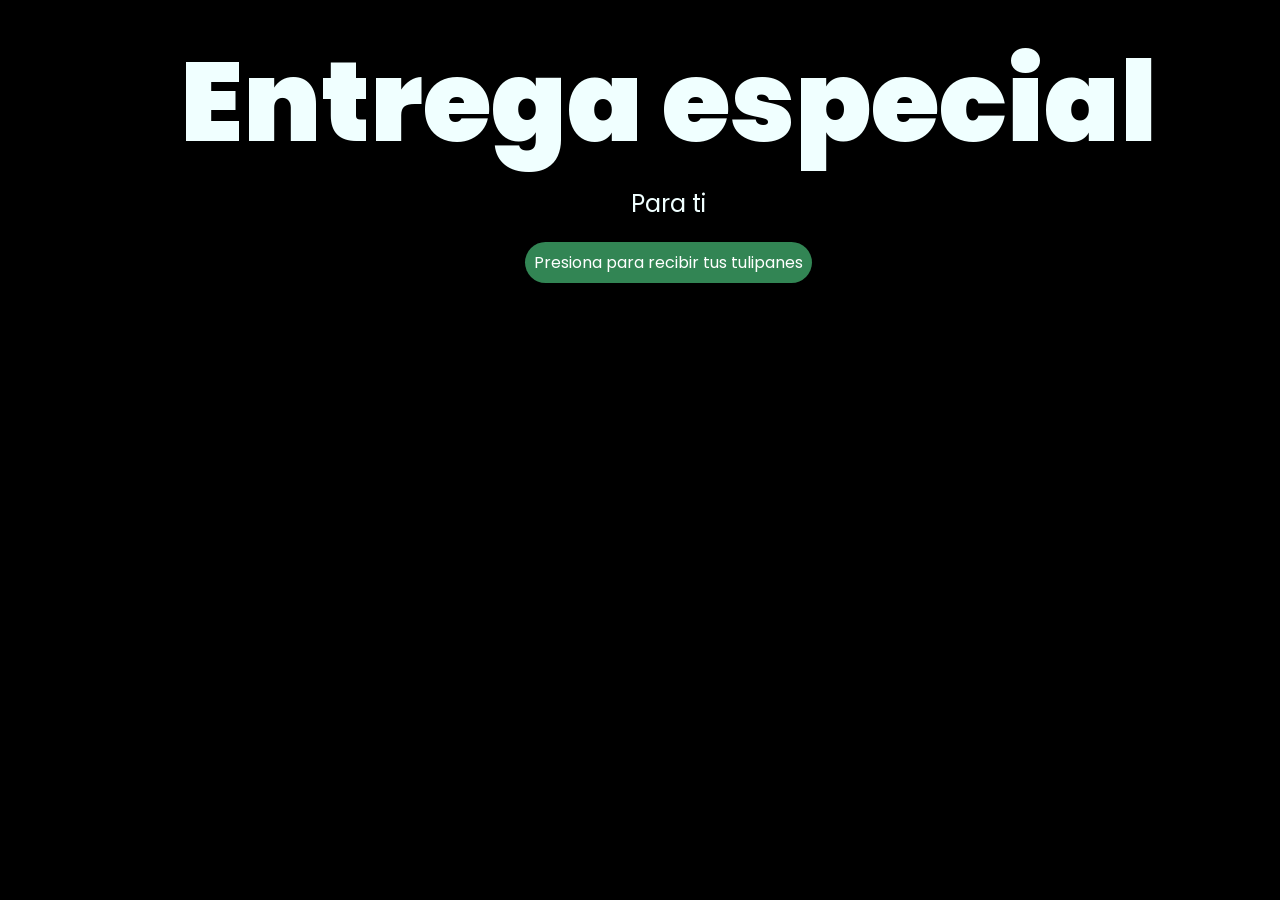
==== index.html @ b6bb658f "Add files via upload" ====
<!DOCTYPE html>
<html lang="es">

<head>
    <meta charset="UTF-8">
    <meta http-equiv="X-UA-Compatible" content="IE=edge">
    <meta name="viewport" content="width=device-width, initial-scale=1.0">
    <link rel="stylesheet" href="css/style.css">
    <link rel="icon" href="img/flowers.png" type="image/x-icon">
    <title>Tulipanes</title>
</head>

<body>
    <div class="greetings">
        <span>Entrega</span>
        <span>especial</span>
    </div>
    <div class="description">
        <span>Para ti</span>
    </div>
    <div class="button">
        <button class="botones">
            <a href="flower.html" style="color: #fff;">Presiona para recibir tus tulipanes</a>
        </button>
    </div>
</body>

</html>
---- css/style.css ----
@import url('https://fonts.googleapis.com/css2?family=Poppins:ital,wght@0,500;1,900&display=swap');
*{
    font-family: 'Poppins',cursive;
}
body{
    color: azure;
    width: 100%;
    height: 100%; /*82vh*/
    display: flex;
    flex-direction: column;
    align-items: center;
    justify-content: center;
    background-color: black;
    padding: 10px 20px; /* Reduce el padding para que suba más */
}

.botones{
    padding: 9px;
    border-radius: 80px;
    background-color: transparent;
    border: none;
}

.botones a{
    background-color: #328554;
    padding: 9px;
    border-radius: 80px;
    -webkit-border-radius: 80px;
    -moz-border-radius: 80px;
    -ms-border-radius: 80px;
    -o-border-radius: 80px;

}

.botones a:focus{
    background-color: rgb(50, 194, 127);
}

.greetings{
    font-size: 7rem;
    font-weight: 900;
}
.greetings > span{
    animation: glow 2.5s ease-in-out infinite;
}
@keyframes glow{
    0%, 100%{
        color: #fff;
        text-shadow: 0 0 12px #39c6d6, 0 0 50px #39c6d6, 0 0 100px #39c6d6;
    }
    10%, 90%{
        color: #111;
        text-shadow: none;
    }
}
.greetings > span:nth-child(2){
    animation-delay: .2s ;
}
.greetings > span:nth-child(3){
    animation-delay: .4s ;
}
.greetings > span:nth-child(4){
    animation-delay: .6s;
}
.greetings > span:nth-child(5){
    animation-delay: .8s;
}
.greetings > span:nth-child(6){
    animation-delay: 1s;
}

.description{
    font-size: 1.5rem;
    margin-bottom: 20px;
}

.button a{
    text-decoration: none;
    font-size: 1rem;
    color: #111;
}

@media screen and (max-width:574px){
    .greetings{
        display: block;
        font-size: 4rem;
        font-weight: 800;
        text-align: center;
    }
    .description{
        font-size: 2rem;
    }
    
    .button a{
        font-size: 1rem;
    }
}
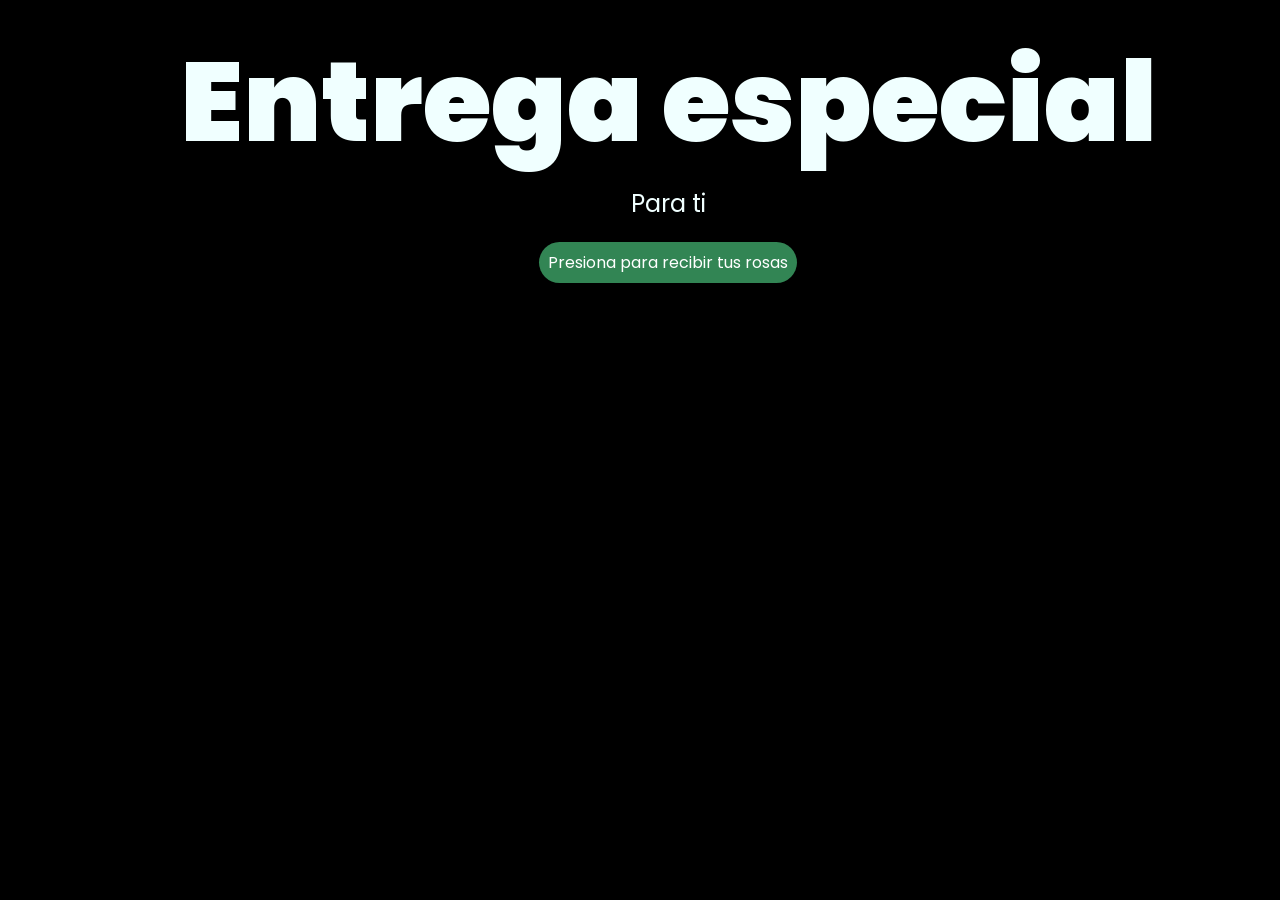
==== commit 9696920c: "rosas" ====
--- a/index.html
+++ b/index.html
@@ -20,7 +20,7 @@
     </div>
     <div class="button">
         <button class="botones">
-            <a href="flower.html" style="color: #fff;">Presiona para recibir tus tulipanes</a>
+            <a href="flower.html" style="color: #fff;">Presiona para recibir tus rosas</a>
         </button>
     </div>
 </body>
